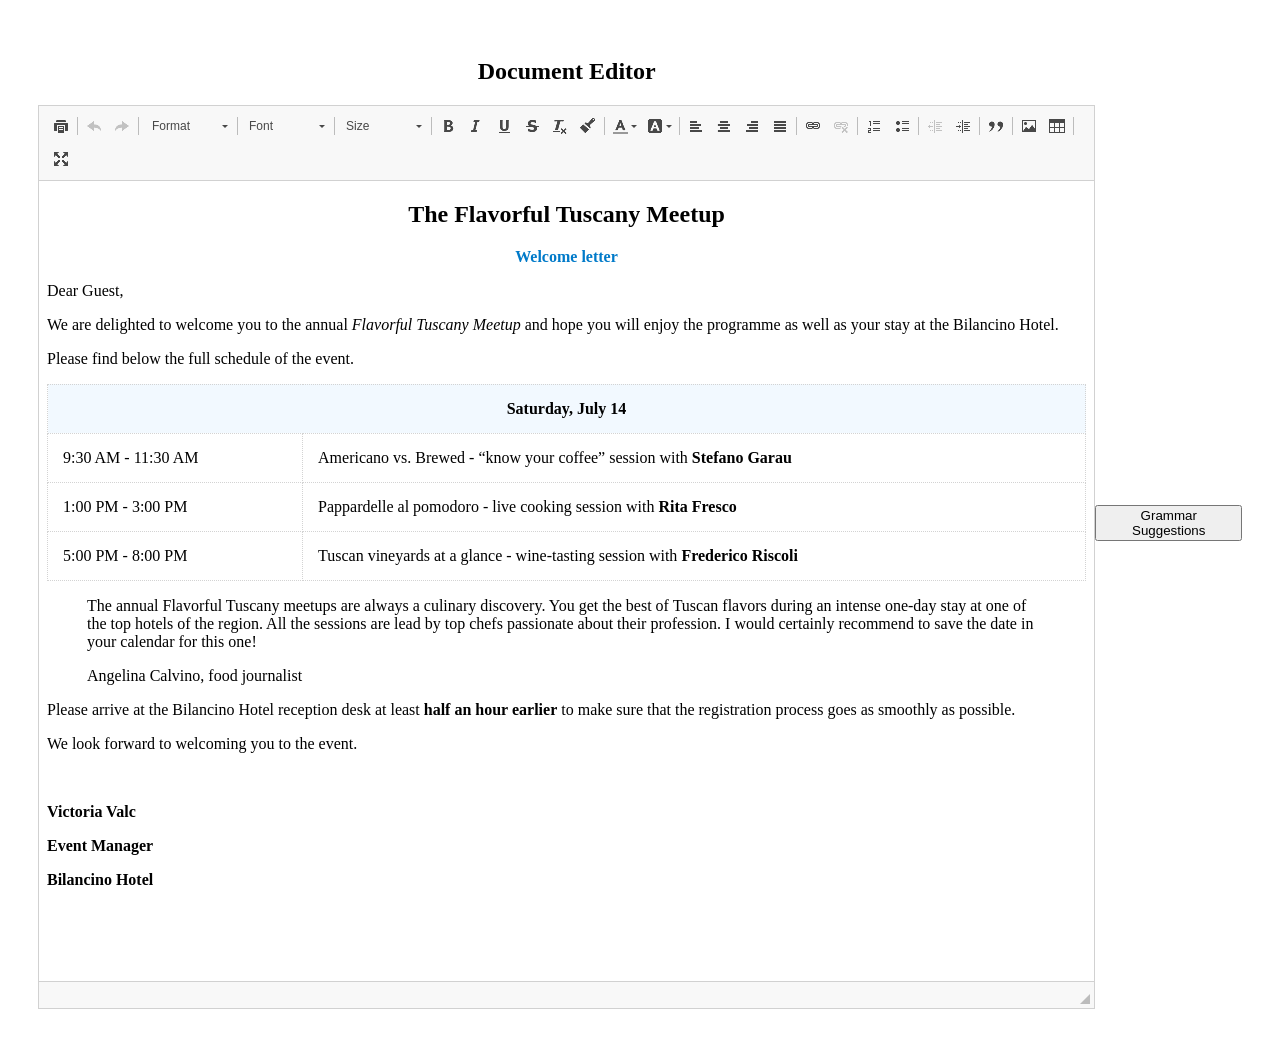
==== frontend/index.html @ 61c5f0b4 "full stack project" ====
<!DOCTYPE html>
<html lang="en">
  <head>
    <meta charset="UTF-8" />
    <script src="./ckeditor.js"></script>
    <title>Document Editor</title>
    <style type="text/css">
      /* Minimal styling to center the editor in this sample */
      body {
        padding: 30px;
        display: flex;
        align-items: center;
        text-align: center;
      }

      .container {
        margin: 0 auto;
      }
    </style>
  </head>
  <body>
    <div class="container">
      <h2><label for="editor1">Document Editor</label></h2>
      <textarea id="editor1">
        &lt;h2 style="text-align: center;"&gt;The Flavorful Tuscany Meetup&lt;/h2&gt;
        &lt;p style="text-align: center;"&gt;&lt;span style="color: #007ac9;"&gt;&lt;strong&gt;Welcome letter&lt;/strong&gt;&lt;/span&gt;&lt;/p&gt;
        &lt;p&gt;Dear Guest,&lt;/p&gt;
        &lt;p&gt;We are delighted to welcome you to the annual &lt;em&gt;Flavorful Tuscany Meetup&lt;/em&gt; and hope you will enjoy the programme as well as your stay at the Bilancino Hotel.&lt;/p&gt;
        &lt;p&gt;Please find below the full schedule of the event.&lt;/p&gt;
        &lt;table class="schedule" cellpadding="15" cellspacing="0" style="border-collapse:collapse;width:100%;"&gt;
          &lt;thead&gt;
            &lt;tr&gt;
              &lt;th colspan="2" scope="col" style="background-color: #F2F9FF; text-align: center; font-size: 21px;"&gt;&lt;span&gt;Saturday, July 14&lt;/span&gt;&lt;/th&gt;
            &lt;/tr&gt;
          &lt;/thead&gt;
          &lt;tbody&gt;
            &lt;tr&gt;
              &lt;td style="white-space:nowrap;"&gt;&lt;span&gt;9:30 AM - 11:30 AM&lt;/span&gt;&lt;/td&gt;
              &lt;td&gt;&lt;span&gt;Americano vs. Brewed - “know your coffee” session with &lt;strong&gt;Stefano Garau&lt;/strong&gt;&lt;/span&gt;&lt;/td&gt;
            &lt;/tr&gt;
            &lt;tr&gt;
              &lt;td style="white-space:nowrap;"&gt;&lt;span&gt;1:00 PM - 3:00 PM&lt;/span&gt;&lt;/td&gt;
              &lt;td&gt;&lt;span&gt;Pappardelle al pomodoro - live cooking session with &lt;strong&gt;Rita Fresco&lt;/strong&gt;&lt;/span&gt;&lt;/td&gt;
            &lt;/tr&gt;
            &lt;tr&gt;
              &lt;td style="white-space:nowrap;"&gt;&lt;span&gt;5:00 PM - 8:00 PM&lt;/span&gt;&lt;/td&gt;
              &lt;td&gt;&lt;span&gt;Tuscan vineyards at a glance - wine-tasting session with &lt;strong&gt;Frederico Riscoli&lt;/strong&gt;&lt;/span&gt;&lt;/td&gt;
            &lt;/tr&gt;
          &lt;/tbody&gt;
        &lt;/table&gt;
        &lt;blockquote&gt;
          &lt;p&gt;The annual Flavorful Tuscany meetups are always a culinary discovery. You get the best of Tuscan flavors during an intense one-day stay at one of the top hotels of the region. All the sessions are lead by top chefs passionate about their profession. I would certainly recommend to save the date in your calendar for this one!&lt;/p&gt;
          &lt;p&gt;Angelina Calvino, food journalist&lt;/p&gt;
        &lt;/blockquote&gt;
        &lt;p&gt;Please arrive at the Bilancino Hotel reception desk at least &lt;strong&gt;half an hour earlier&lt;/strong&gt; to make sure that the registration process goes as smoothly as possible.&lt;/p&gt;
        &lt;p&gt;We look forward to welcoming you to the event.&lt;/p&gt;
        &lt;p&gt;&lt;/p&gt;
        &lt;p&gt;&lt;strong&gt;Victoria Valc&lt;/strong&gt;&lt;/p&gt;
        &lt;p&gt;&lt;strong&gt;Event Manager&lt;/strong&gt;&lt;/p&gt;
        &lt;p&gt;&lt;strong&gt;Bilancino Hotel&lt;/strong&gt;&lt;/p&gt;
      </textarea>
    </div>
    <button id="grammarBtn">Grammar Suggestions</button>

    <script>
          // Initialize CKEditor
          CKEDITOR.replace('editor1', {
            toolbar: [
              { name: 'document', items: ['Print'] },
              { name: 'clipboard', items: ['Undo', 'Redo'] },
              { name: 'styles', items: ['Format', 'Font', 'FontSize'] },
              { name: 'basicstyles', items: ['Bold', 'Italic', 'Underline', 'Strike', 'RemoveFormat', 'CopyFormatting'] },
              { name: 'colors', items: ['TextColor', 'BGColor'] },
              { name: 'align', items: ['JustifyLeft', 'JustifyCenter', 'JustifyRight', 'JustifyBlock'] },
              { name: 'links', items: ['Link', 'Unlink'] },
              { name: 'paragraph', items: ['NumberedList', 'BulletedList', '-', 'Outdent', 'Indent', '-', 'Blockquote'] },
              { name: 'insert', items: ['Image', 'Table'] },
              { name: 'tools', items: ['Maximize'] }
            ],
            customConfig: '',
            disallowedContent: 'img{width,height,float}',
            extraAllowedContent: 'img[width,height,align]',
            height: 800,
            contentsCss: ['mystyles.css'],
            format_tags: 'p;h1;h2;h3;pre',
            removeDialogTabs: 'image:advanced;link:advanced',
            stylesSet: [
              { name: 'Marker', element: 'span', attributes: { class: 'marker' } },
              { name: 'Cited Work', element: 'cite' },
              { name: 'Inline Quotation', element: 'q' },
              {
                name: 'Special Container',
                element: 'div',
                styles: { padding: '5px 10px', background: '#eee', border: '1px solid #ccc' }
              },
              {
                name: 'Compact table',
                element: 'table',
                attributes: { cellpadding: '5', cellspacing: '0', border: '1', bordercolor: '#ccc' },
                styles: { 'border-collapse': 'collapse' }
              },
              { name: 'Borderless Table', element: 'table', styles: { 'border-style': 'hidden', 'background-color': '#E6E6FA' } },
              { name: 'Square Bulleted List', element: 'ul', styles: { 'list-style-type': 'square' } }
            ]
          });

          // Add event listener to the button
          document.getElementById('grammarBtn').addEventListener('click', function () {
            // Get the HTML content of the editor
            var htmlContent = CKEDITOR.instances.editor1.getData();

            // Create a temporary element to strip HTML tags
            var tempDiv = document.createElement("div");
            tempDiv.innerHTML = htmlContent;
            var plainText = tempDiv.textContent || tempDiv.innerText || "";

            // Log the plain text to the console
            console.log(plainText);

      var xhr = new XMLHttpRequest();
            xhr.open('POST', 'http://localhost:3000/spellcheck', true);
            xhr.setRequestHeader('Content-Type', 'application/json;charset=UTF-8');

            xhr.onreadystatechange = function () {
              if (xhr.readyState == 4 && xhr.status == 200) {
                console.log('Spellcheck result:', xhr.responseText);
              }
            };

            // Send the plain text as JSON data
            xhr.send(JSON.stringify({ text: plainText }));
          });
    </script>
  </body>
</html>
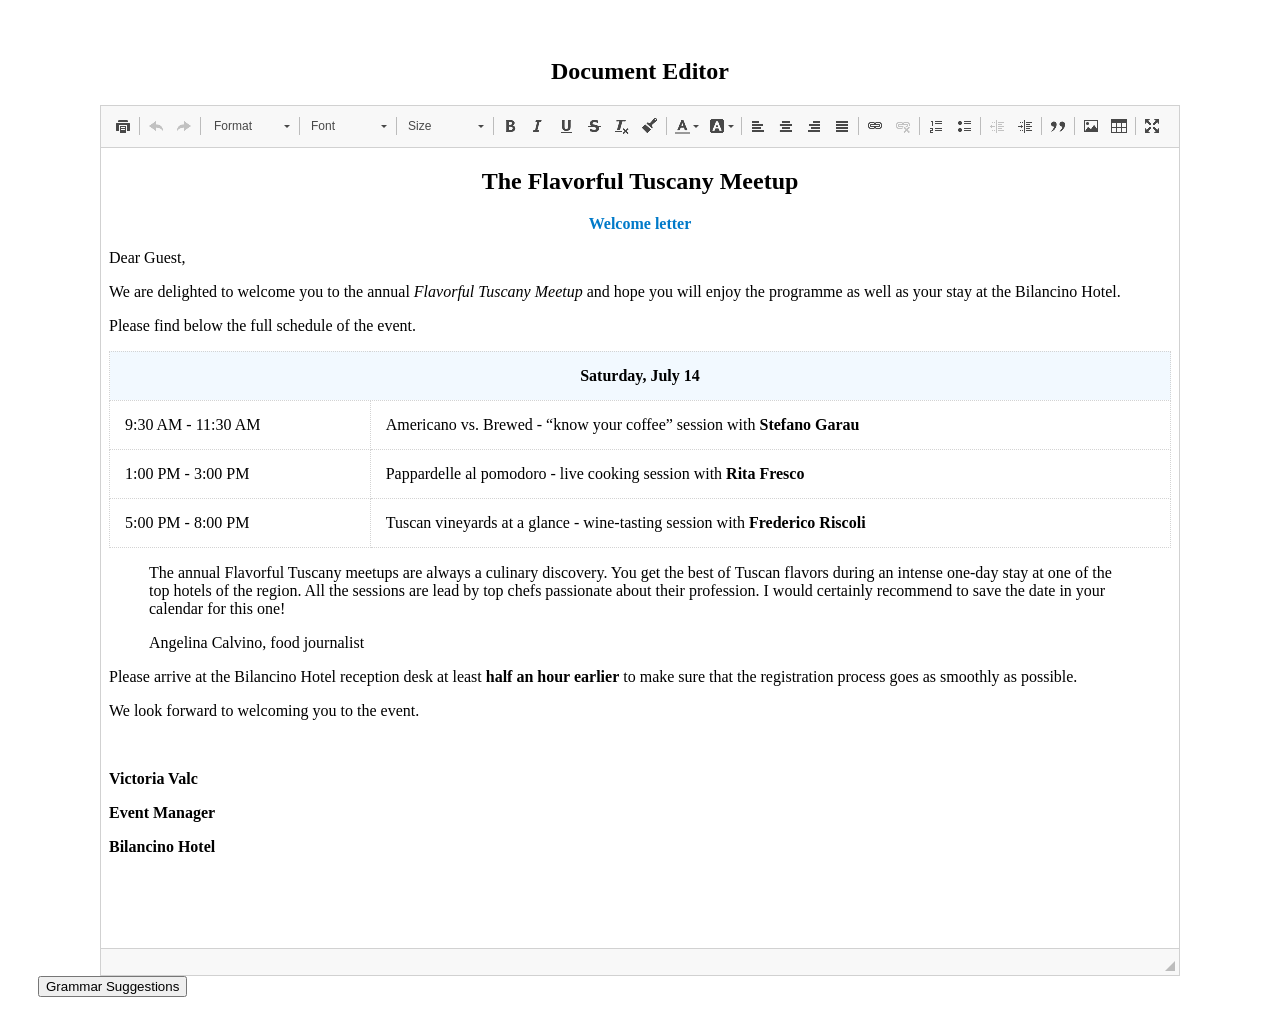
==== commit e2734a45: "css" ====
--- a/frontend/index.html
+++ b/frontend/index.html
@@ -5,17 +5,19 @@
     <script src="./ckeditor.js"></script>
     <title>Document Editor</title>
     <style type="text/css">
-      /* Minimal styling to center the editor in this sample */
-      body {
-        padding: 30px;
-        display: flex;
-        align-items: center;
-        text-align: center;
-      }
+             /* Minimal styling to center the editor in this sample */
+             body {
+               padding: 30px;
+               display: flex;
+               align-items: center;
+               text-align: center;
+         flex-direction: column;
+      align-items: flex-start;
+             }
 
-      .container {
-        margin: 0 auto;
-      }
+             .container {
+               margin: 0 auto;
+             }
     </style>
   </head>
   <body>
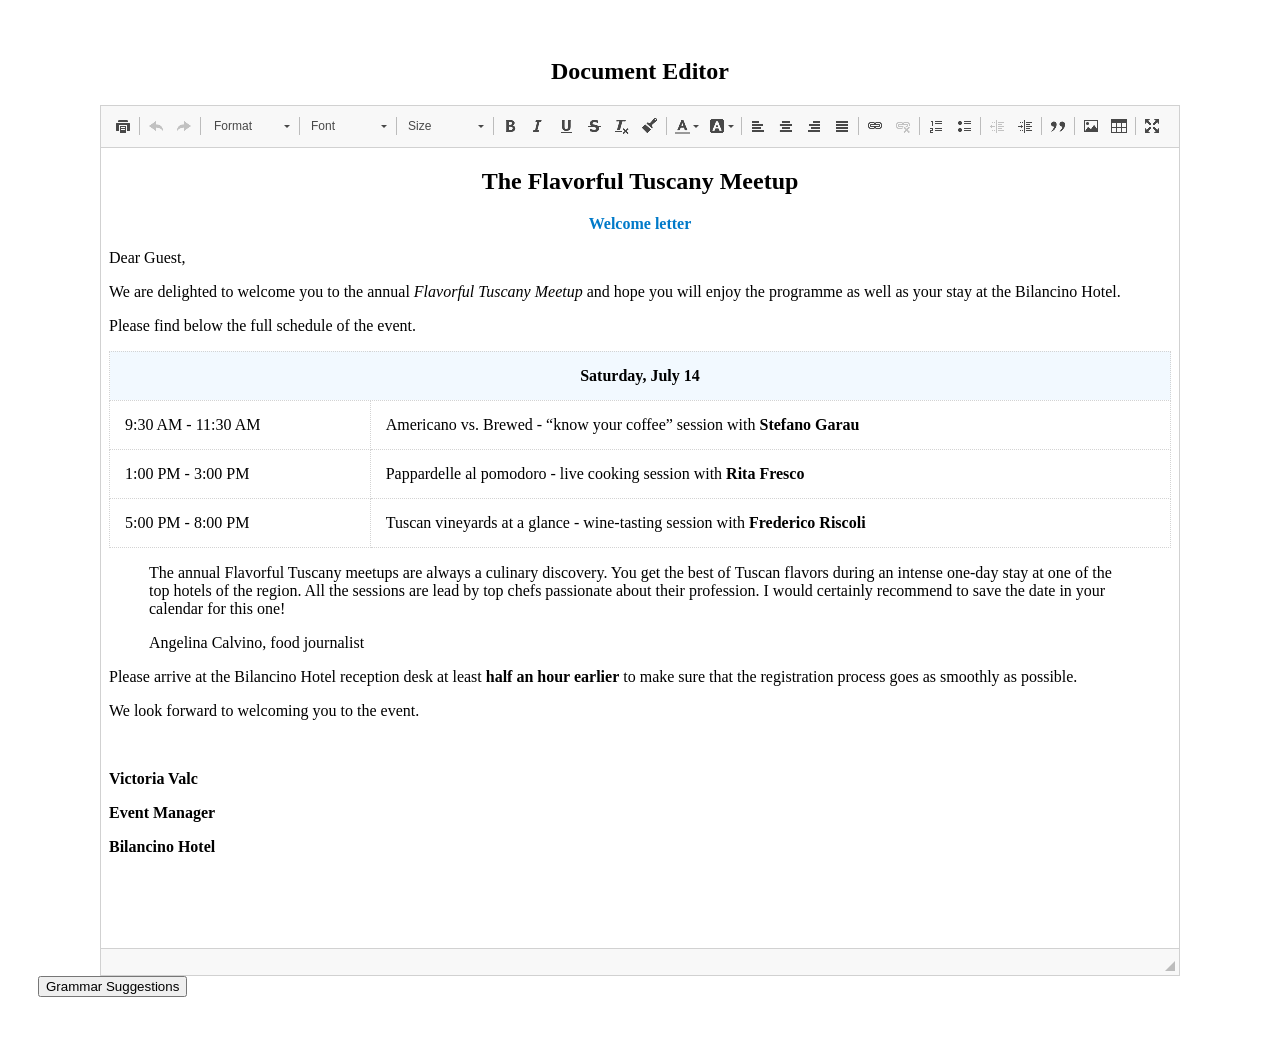
==== commit 7260b3e8: "response" ====
--- a/frontend/index.html
+++ b/frontend/index.html
@@ -5,19 +5,25 @@
     <script src="./ckeditor.js"></script>
     <title>Document Editor</title>
     <style type="text/css">
-             /* Minimal styling to center the editor in this sample */
-             body {
-               padding: 30px;
-               display: flex;
-               align-items: center;
-               text-align: center;
-         flex-direction: column;
-      align-items: flex-start;
-             }
+      /* Minimal styling to center the editor in this sample */
+      body {
+        padding: 30px;
+        display: flex;
+        align-items: center;
+        text-align: center;
+        flex-direction: column;
+        align-items: flex-start;
+      }
 
-             .container {
-               margin: 0 auto;
-             }
+      .container {
+        margin: 0 auto;
+      }
+
+      #response {
+        margin-top: 20px;
+        color: #333;
+        font-family: Arial, sans-serif;
+      }
     </style>
   </head>
   <body>
@@ -64,74 +70,83 @@
     </div>
     <button id="grammarBtn">Grammar Suggestions</button>
 
+    <!-- Response div to show the result -->
+    <div id="response"></div>
+
     <script>
-          // Initialize CKEditor
-          CKEDITOR.replace('editor1', {
-            toolbar: [
-              { name: 'document', items: ['Print'] },
-              { name: 'clipboard', items: ['Undo', 'Redo'] },
-              { name: 'styles', items: ['Format', 'Font', 'FontSize'] },
-              { name: 'basicstyles', items: ['Bold', 'Italic', 'Underline', 'Strike', 'RemoveFormat', 'CopyFormatting'] },
-              { name: 'colors', items: ['TextColor', 'BGColor'] },
-              { name: 'align', items: ['JustifyLeft', 'JustifyCenter', 'JustifyRight', 'JustifyBlock'] },
-              { name: 'links', items: ['Link', 'Unlink'] },
-              { name: 'paragraph', items: ['NumberedList', 'BulletedList', '-', 'Outdent', 'Indent', '-', 'Blockquote'] },
-              { name: 'insert', items: ['Image', 'Table'] },
-              { name: 'tools', items: ['Maximize'] }
-            ],
-            customConfig: '',
-            disallowedContent: 'img{width,height,float}',
-            extraAllowedContent: 'img[width,height,align]',
-            height: 800,
-            contentsCss: ['mystyles.css'],
-            format_tags: 'p;h1;h2;h3;pre',
-            removeDialogTabs: 'image:advanced;link:advanced',
-            stylesSet: [
-              { name: 'Marker', element: 'span', attributes: { class: 'marker' } },
-              { name: 'Cited Work', element: 'cite' },
-              { name: 'Inline Quotation', element: 'q' },
-              {
-                name: 'Special Container',
-                element: 'div',
-                styles: { padding: '5px 10px', background: '#eee', border: '1px solid #ccc' }
-              },
-              {
-                name: 'Compact table',
-                element: 'table',
-                attributes: { cellpadding: '5', cellspacing: '0', border: '1', bordercolor: '#ccc' },
-                styles: { 'border-collapse': 'collapse' }
-              },
-              { name: 'Borderless Table', element: 'table', styles: { 'border-style': 'hidden', 'background-color': '#E6E6FA' } },
-              { name: 'Square Bulleted List', element: 'ul', styles: { 'list-style-type': 'square' } }
-            ]
-          });
+      // Initialize CKEditor
+      CKEDITOR.replace('editor1', {
+        toolbar: [
+          { name: 'document', items: ['Print'] },
+          { name: 'clipboard', items: ['Undo', 'Redo'] },
+          { name: 'styles', items: ['Format', 'Font', 'FontSize'] },
+          { name: 'basicstyles', items: ['Bold', 'Italic', 'Underline', 'Strike', 'RemoveFormat', 'CopyFormatting'] },
+          { name: 'colors', items: ['TextColor', 'BGColor'] },
+          { name: 'align', items: ['JustifyLeft', 'JustifyCenter', 'JustifyRight', 'JustifyBlock'] },
+          { name: 'links', items: ['Link', 'Unlink'] },
+          { name: 'paragraph', items: ['NumberedList', 'BulletedList', '-', 'Outdent', 'Indent', '-', 'Blockquote'] },
+          { name: 'insert', items: ['Image', 'Table'] },
+          { name: 'tools', items: ['Maximize'] }
+        ],
+        customConfig: '',
+        disallowedContent: 'img{width,height,float}',
+        extraAllowedContent: 'img[width,height,align]',
+        height: 800,
+        contentsCss: ['mystyles.css'],
+        format_tags: 'p;h1;h2;h3;pre',
+        removeDialogTabs: 'image:advanced;link:advanced',
+        stylesSet: [
+          { name: 'Marker', element: 'span', attributes: { class: 'marker' } },
+          { name: 'Cited Work', element: 'cite' },
+          { name: 'Inline Quotation', element: 'q' },
+          {
+            name: 'Special Container',
+            element: 'div',
+            styles: { padding: '5px 10px', background: '#eee', border: '1px solid #ccc' }
+          },
+          {
+            name: 'Compact table',
+            element: 'table',
+            attributes: { cellpadding: '5', cellspacing: '0', border: '1', bordercolor: '#ccc' },
+            styles: { 'border-collapse': 'collapse' }
+          },
+          { name: 'Borderless Table', element: 'table', styles: { 'border-style': 'hidden', 'background-color': '#E6E6FA' } },
+          { name: 'Square Bulleted List', element: 'ul', styles: { 'list-style-type': 'square' } }
+        ]
+      });
 
-          // Add event listener to the button
-          document.getElementById('grammarBtn').addEventListener('click', function () {
-            // Get the HTML content of the editor
-            var htmlContent = CKEDITOR.instances.editor1.getData();
+      // Add event listener to the button
+      document.getElementById('grammarBtn').addEventListener('click', function () {
+        // Get the HTML content of the editor
+        var htmlContent = CKEDITOR.instances.editor1.getData();
 
-            // Create a temporary element to strip HTML tags
-            var tempDiv = document.createElement("div");
-            tempDiv.innerHTML = htmlContent;
-            var plainText = tempDiv.textContent || tempDiv.innerText || "";
+        // Create a temporary element to strip HTML tags
+        var tempDiv = document.createElement("div");
+        tempDiv.innerHTML = htmlContent;
+        var plainText = tempDiv.textContent || tempDiv.innerText || "";
 
-            // Log the plain text to the console
-            console.log(plainText);
+        // Log the plain text to the console
+        console.log(plainText);
 
-      var xhr = new XMLHttpRequest();
-            xhr.open('POST', 'http://localhost:3000/spellcheck', true);
-            xhr.setRequestHeader('Content-Type', 'application/json;charset=UTF-8');
-
-            xhr.onreadystatechange = function () {
-              if (xhr.readyState == 4 && xhr.status == 200) {
-                console.log('Spellcheck result:', xhr.responseText);
-              }
-            };
-
-            // Send the plain text as JSON data
-            xhr.send(JSON.stringify({ text: plainText }));
-          });
+        // Call the API using fetch
+        fetch('http://11.0.0.125:8000/spellcheck/spell/checker/spelltext', {
+          method: 'POST',
+          headers: {
+            'Content-Type': 'application/json',
+            'text': 'spelleng meeskake'
+          },
+          body: JSON.stringify({ text: plainText })
+        })
+        .then(response => response.json())
+        .then(data => {
+          // Update the response div with the result
+          document.getElementById('response').innerHTML = 'Spellcheck result: ' + JSON.stringify(data, null, 2);
+        })
+        .catch(error => {
+          // Handle errors and display them in the response div
+          document.getElementById('response').innerHTML = 'Error: ' + error;
+        });
+      });
     </script>
   </body>
 </html>
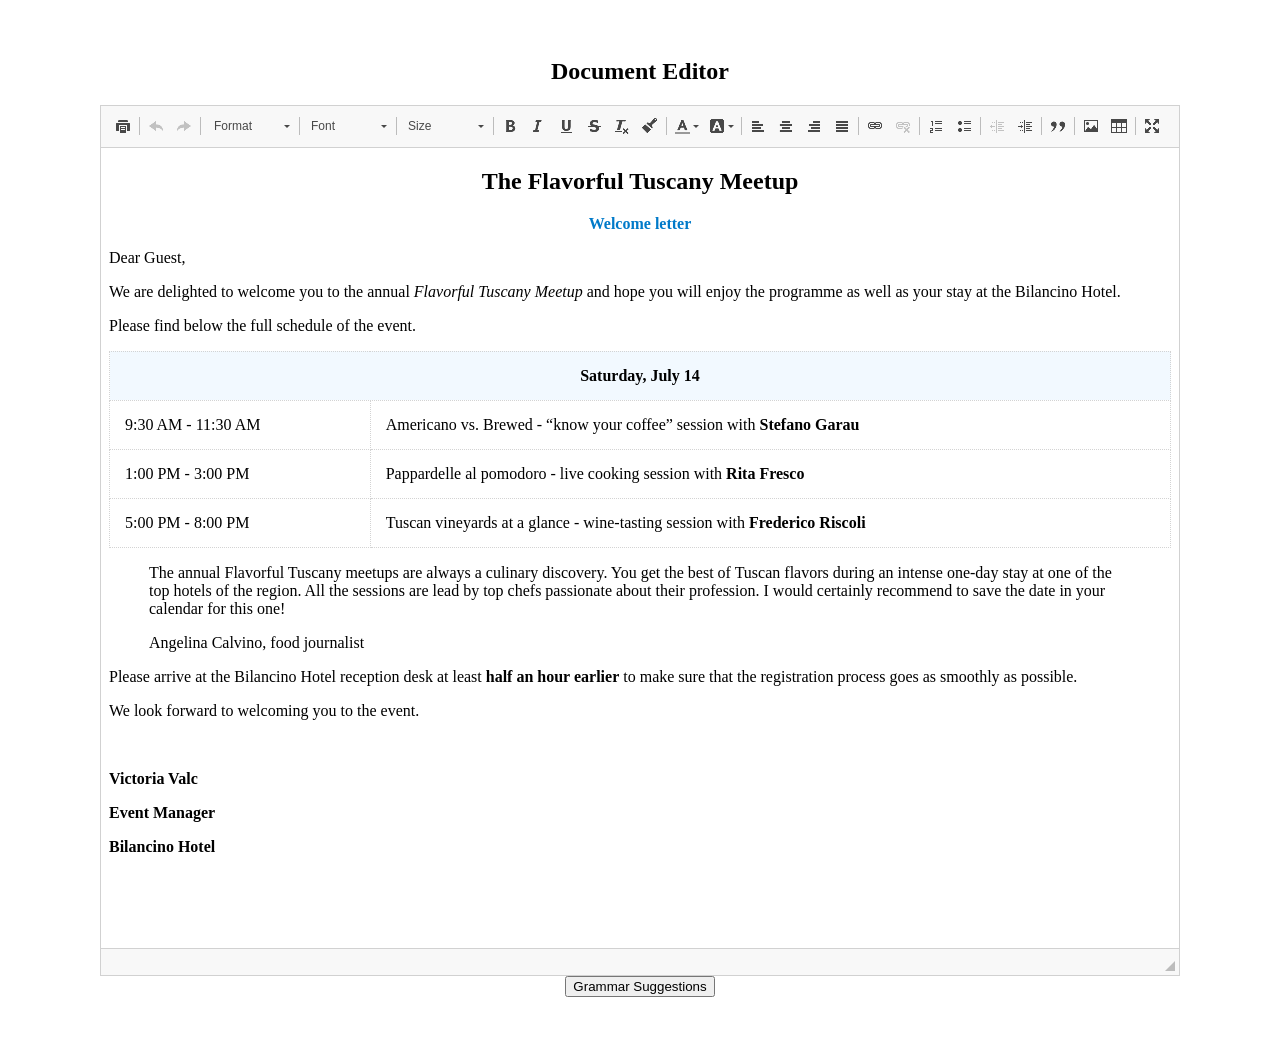
==== commit d3074864: "ui changes" ====
--- a/frontend/index.html
+++ b/frontend/index.html
@@ -12,7 +12,6 @@
         align-items: center;
         text-align: center;
         flex-direction: column;
-        align-items: flex-start;
       }
 
       .container {
@@ -20,9 +19,21 @@
       }
 
       #response {
+        width: 85%;
         margin-top: 20px;
         color: #333;
         font-family: Arial, sans-serif;
+        text-align: justify;
+      }
+
+      .error-word {
+        font-weight: bold;
+        margin-bottom: 10px;
+      }
+
+      ul {
+        list-style-type: disc;
+        padding-left: 20px;
       }
     </style>
   </head>
@@ -74,48 +85,49 @@
     <div id="response"></div>
 
     <script>
-      // Initialize CKEditor
-      CKEDITOR.replace('editor1', {
-        toolbar: [
-          { name: 'document', items: ['Print'] },
-          { name: 'clipboard', items: ['Undo', 'Redo'] },
-          { name: 'styles', items: ['Format', 'Font', 'FontSize'] },
-          { name: 'basicstyles', items: ['Bold', 'Italic', 'Underline', 'Strike', 'RemoveFormat', 'CopyFormatting'] },
-          { name: 'colors', items: ['TextColor', 'BGColor'] },
-          { name: 'align', items: ['JustifyLeft', 'JustifyCenter', 'JustifyRight', 'JustifyBlock'] },
-          { name: 'links', items: ['Link', 'Unlink'] },
-          { name: 'paragraph', items: ['NumberedList', 'BulletedList', '-', 'Outdent', 'Indent', '-', 'Blockquote'] },
-          { name: 'insert', items: ['Image', 'Table'] },
-          { name: 'tools', items: ['Maximize'] }
-        ],
-        customConfig: '',
-        disallowedContent: 'img{width,height,float}',
-        extraAllowedContent: 'img[width,height,align]',
-        height: 800,
-        contentsCss: ['mystyles.css'],
-        format_tags: 'p;h1;h2;h3;pre',
-        removeDialogTabs: 'image:advanced;link:advanced',
-        stylesSet: [
-          { name: 'Marker', element: 'span', attributes: { class: 'marker' } },
-          { name: 'Cited Work', element: 'cite' },
-          { name: 'Inline Quotation', element: 'q' },
-          {
-            name: 'Special Container',
-            element: 'div',
-            styles: { padding: '5px 10px', background: '#eee', border: '1px solid #ccc' }
-          },
-          {
-            name: 'Compact table',
-            element: 'table',
-            attributes: { cellpadding: '5', cellspacing: '0', border: '1', bordercolor: '#ccc' },
-            styles: { 'border-collapse': 'collapse' }
-          },
-          { name: 'Borderless Table', element: 'table', styles: { 'border-style': 'hidden', 'background-color': '#E6E6FA' } },
-          { name: 'Square Bulleted List', element: 'ul', styles: { 'list-style-type': 'square' } }
-        ]
-      });
+                        // Initialize CKEditor
+                        CKEDITOR.replace('editor1', {
+                          toolbar: [
+                            { name: 'document', items: ['Print'] },
+                            { name: 'clipboard', items: ['Undo', 'Redo'] },
+                            { name: 'styles', items: ['Format', 'Font', 'FontSize'] },
+                            { name: 'basicstyles', items: ['Bold', 'Italic', 'Underline', 'Strike', 'RemoveFormat', 'CopyFormatting'] },
+                            { name: 'colors', items: ['TextColor', 'BGColor'] },
+                            { name: 'align', items: ['JustifyLeft', 'JustifyCenter', 'JustifyRight', 'JustifyBlock'] },
+                            { name: 'links', items: ['Link', 'Unlink'] },
+                            { name: 'paragraph', items: ['NumberedList', 'BulletedList', '-', 'Outdent', 'Indent', '-', 'Blockquote'] },
+                            { name: 'insert', items: ['Image', 'Table'] },
+                            { name: 'tools', items: ['Maximize'] }
+                          ],
+                          customConfig: '',
+                          disallowedContent: 'img{width,height,float}',
+                          extraAllowedContent: 'img[width,height,align]',
+                          height: 800,
+                          contentsCss: ['mystyles.css'],
+                          format_tags: 'p;h1;h2;h3;pre',
+                          removeDialogTabs: 'image:advanced;link:advanced',
+                          stylesSet: [
+                            { name: 'Marker', element: 'span', attributes: { class: 'marker' } },
+                            { name: 'Cited Work', element: 'cite' },
+                            { name: 'Inline Quotation', element: 'q' },
+                            {
+                              name: 'Special Container',
+                              element: 'div',
+                              styles: { padding: '5px 10px', background: '#eee', border: '1px solid #ccc' }
+                            },
+                            {
+                              name: 'Compact table',
+                              element: 'table',
+                              attributes: { cellpadding: '5', cellspacing: '0', border: '1', bordercolor: '#ccc' },
+                              styles: { 'border-collapse': 'collapse' }
+                            },
+                            { name: 'Borderless Table', element: 'table', styles: { 'border-style': 'hidden', 'background-color': '#E6E6FA' } },
+                            { name: 'Square Bulleted List', element: 'ul', styles: { 'list-style-type': 'square' } }
+                          ]
+                        });
 
-      // Add event listener to the button
+
+            // Add event listener to the button
       document.getElementById('grammarBtn').addEventListener('click', function () {
         // Get the HTML content of the editor
         var htmlContent = CKEDITOR.instances.editor1.getData();
@@ -125,26 +137,40 @@
         tempDiv.innerHTML = htmlContent;
         var plainText = tempDiv.textContent || tempDiv.innerText || "";
 
-        // Log the plain text to the console
-        console.log(plainText);
-
         // Call the API using fetch
         fetch('http://11.0.0.125:8000/spellcheck/spell/checker/spelltext', {
           method: 'POST',
           headers: {
-            'Content-Type': 'application/json',
-            'text': 'spelleng meeskake'
+            'Content-Type': 'application/json'
           },
           body: JSON.stringify({ text: plainText })
         })
         .then(response => response.json())
         .then(data => {
-          // Update the response div with the result
-          document.getElementById('response').innerHTML = 'Spellcheck result: ' + JSON.stringify(data, null, 2);
+          // Clear previous response
+          const responseDiv = document.getElementById('response');
+          responseDiv.innerHTML = '';
+
+          // Create an unordered list to display the results
+          const ul = document.createElement('ul');
+
+          // Iterate through the response data
+          data.forEach(item => {
+            // Create a list item for each error word and its suggestions
+            const li = document.createElement('li');
+
+            // Add bold formatting to the error word and display suggestions as a string
+            li.innerHTML = `<strong>${item.errorWord}</strong>: - ${item.suggestions.join(', ')}`;
+
+            // Append the list item to the unordered list
+            ul.appendChild(li);
+          });
+
+          // Append the unordered list to the responseDiv
+          responseDiv.appendChild(ul);
         })
         .catch(error => {
-          // Handle errors and display them in the response div
-          document.getElementById('response').innerHTML = 'Error: ' + error;
+          console.error('Error:', error);
         });
       });
     </script>
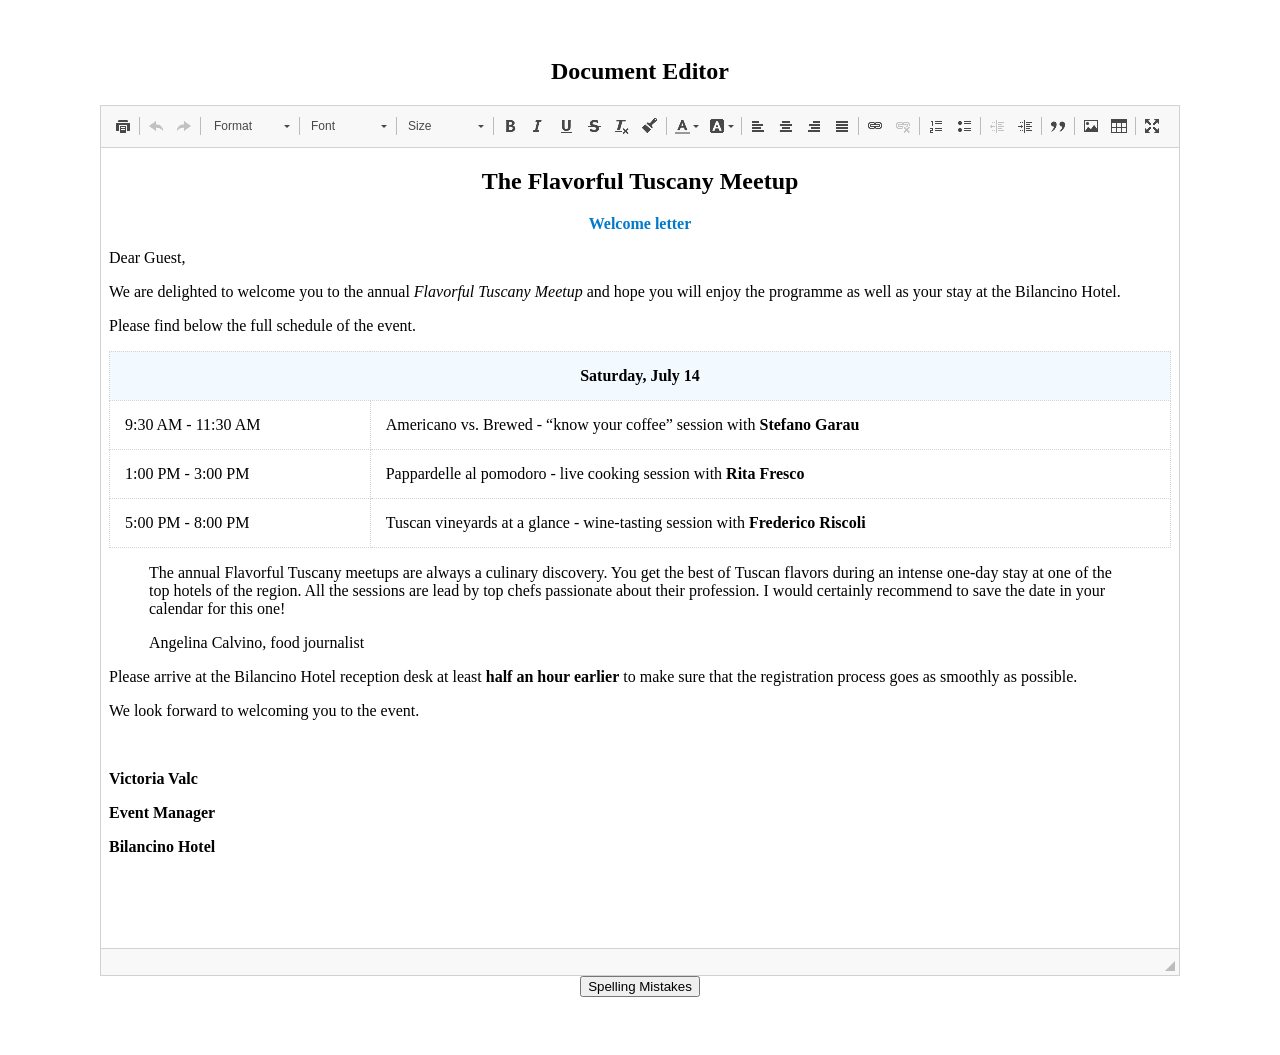
==== commit 4ba71948: "highlight errors" ====
--- a/frontend/index.html
+++ b/frontend/index.html
@@ -79,100 +79,151 @@
         &lt;p&gt;&lt;strong&gt;Bilancino Hotel&lt;/strong&gt;&lt;/p&gt;
       </textarea>
     </div>
-    <button id="grammarBtn">Grammar Suggestions</button>
+    <button id="grammarBtn">Spelling Mistakes</button>
 
     <!-- Response div to show the result -->
     <div id="response"></div>
 
     <script>
-                        // Initialize CKEditor
-                        CKEDITOR.replace('editor1', {
-                          toolbar: [
-                            { name: 'document', items: ['Print'] },
-                            { name: 'clipboard', items: ['Undo', 'Redo'] },
-                            { name: 'styles', items: ['Format', 'Font', 'FontSize'] },
-                            { name: 'basicstyles', items: ['Bold', 'Italic', 'Underline', 'Strike', 'RemoveFormat', 'CopyFormatting'] },
-                            { name: 'colors', items: ['TextColor', 'BGColor'] },
-                            { name: 'align', items: ['JustifyLeft', 'JustifyCenter', 'JustifyRight', 'JustifyBlock'] },
-                            { name: 'links', items: ['Link', 'Unlink'] },
-                            { name: 'paragraph', items: ['NumberedList', 'BulletedList', '-', 'Outdent', 'Indent', '-', 'Blockquote'] },
-                            { name: 'insert', items: ['Image', 'Table'] },
-                            { name: 'tools', items: ['Maximize'] }
-                          ],
-                          customConfig: '',
-                          disallowedContent: 'img{width,height,float}',
-                          extraAllowedContent: 'img[width,height,align]',
-                          height: 800,
-                          contentsCss: ['mystyles.css'],
-                          format_tags: 'p;h1;h2;h3;pre',
-                          removeDialogTabs: 'image:advanced;link:advanced',
-                          stylesSet: [
-                            { name: 'Marker', element: 'span', attributes: { class: 'marker' } },
-                            { name: 'Cited Work', element: 'cite' },
-                            { name: 'Inline Quotation', element: 'q' },
-                            {
-                              name: 'Special Container',
-                              element: 'div',
-                              styles: { padding: '5px 10px', background: '#eee', border: '1px solid #ccc' }
-                            },
-                            {
-                              name: 'Compact table',
-                              element: 'table',
-                              attributes: { cellpadding: '5', cellspacing: '0', border: '1', bordercolor: '#ccc' },
-                              styles: { 'border-collapse': 'collapse' }
-                            },
-                            { name: 'Borderless Table', element: 'table', styles: { 'border-style': 'hidden', 'background-color': '#E6E6FA' } },
-                            { name: 'Square Bulleted List', element: 'ul', styles: { 'list-style-type': 'square' } }
-                          ]
-                        });
-
-
-            // Add event listener to the button
-      document.getElementById('grammarBtn').addEventListener('click', function () {
-        // Get the HTML content of the editor
-        var htmlContent = CKEDITOR.instances.editor1.getData();
-
-        // Create a temporary element to strip HTML tags
-        var tempDiv = document.createElement("div");
+                                              // Initialize CKEditor
+                                              CKEDITOR.replace('editor1', {
+                                                                                                toolbar: [
+                                                                                                  { name: 'document', items: ['Print'] },
+                                                                                                  { name: 'clipboard', items: ['Undo', 'Redo'] },
+                                                                                                  { name: 'styles', items: ['Format', 'Font', 'FontSize'] },
+                                                                                                  { name: 'basicstyles', items: ['Bold', 'Italic', 'Underline', 'Strike', 'RemoveFormat', 'CopyFormatting'] },
+                                                                                                  { name: 'colors', items: ['TextColor', 'BGColor'] },
+                                                                                                  { name: 'align', items: ['JustifyLeft', 'JustifyCenter', 'JustifyRight', 'JustifyBlock'] },
+                                                                                                  { name: 'links', items: ['Link', 'Unlink'] },
+                                                                                                  { name: 'paragraph', items: ['NumberedList', 'BulletedList', '-', 'Outdent', 'Indent', '-', 'Blockquote'] },
+                                                                                                  { name: 'insert', items: ['Image', 'Table'] },
+                                                                                                  { name: 'tools', items: ['Maximize'] }
+                                                                                                ],
+                                                                                                customConfig: '',
+                                                                                                disallowedContent: 'img{width,height,float}',
+                                                                                                extraAllowedContent: 'img[width,height,align]',
+                                                                                                height: 800,
+                                                                                                contentsCss: ['mystyles.css'],
+                                                                                                format_tags: 'p;h1;h2;h3;pre',
+                                                                                                removeDialogTabs: 'image:advanced;link:advanced',
+                                                                                                stylesSet: [
+                                                                                                  { name: 'Marker', element: 'span', attributes: { class: 'marker' } },
+                                                                                                  { name: 'Cited Work', element: 'cite' },
+                                                                                                  { name: 'Inline Quotation', element: 'q' },
+                                                                                                  {
+                                                                                                    name: 'Special Container',
+                                                                                                    element: 'div',
+                                                                                                    styles: { padding: '5px 10px', background: '#eee', border: '1px solid #ccc' }
+                                                                                                  },
+                                                                                                  {
+                                                                                                    name: 'Compact table',
+                                                                                                    element: 'table',
+                                                                                                    attributes: { cellpadding: '5', cellspacing: '0', border: '1', bordercolor: '#ccc' },
+                                                                                                    styles: { 'border-collapse': 'collapse' }
+                                                                                                  },
+                                                                                                  { name: 'Borderless Table', element: 'table', styles: { 'border-style': 'hidden', 'background-color': '#E6E6FA' } },
+                                                                                                  { name: 'Square Bulleted List', element: 'ul', styles: { 'list-style-type': 'square' } }
+                                                                                                ]
+                                                                                              });
+                                                                                              document.getElementById('grammarBtn').addEventListener('click', function () {
+        // Scroll to the top of the page
+        window.scrollTo({
+          top: 0,
+          behavior: 'smooth' // Optional: Adds a smooth scrolling effect
+        });
+
+        // Get CKEditor instance
+        var editor = CKEDITOR.instances.editor1;
+
+        // Get the current HTML content from CKEditor
+        var htmlContent = editor.getData();
+
+        // Create a temporary element to strip HTML tags and get plain text
+        var tempDiv = document.createElement('div');
         tempDiv.innerHTML = htmlContent;
         var plainText = tempDiv.textContent || tempDiv.innerText || "";
 
-        // Call the API using fetch
+        // Call the spellcheck API
         fetch('http://11.0.0.125:8000/spellcheck/spell/checker/spelltext', {
           method: 'POST',
           headers: {
             'Content-Type': 'application/json'
           },
-          body: JSON.stringify({ text: plainText })
+          body: JSON.stringify({ text: plainText })  // Send plain text to API
         })
-        .then(response => response.json())
-        .then(data => {
-          // Clear previous response
-          const responseDiv = document.getElementById('response');
-          responseDiv.innerHTML = '';
-
-          // Create an unordered list to display the results
-          const ul = document.createElement('ul');
-
-          // Iterate through the response data
-          data.forEach(item => {
-            // Create a list item for each error word and its suggestions
-            const li = document.createElement('li');
-
-            // Add bold formatting to the error word and display suggestions as a string
-            li.innerHTML = `<strong>${item.errorWord}</strong>: - ${item.suggestions.join(', ')}`;
-
-            // Append the list item to the unordered list
-            ul.appendChild(li);
+        .then(response => response.json())  // Parse the JSON response
+        .then(apiResponse => {
+          console.log('API Response:', apiResponse);
+
+          // Create a DOM parser from the CKEditor HTML content
+          var parser = new DOMParser();
+          var doc = parser.parseFromString(htmlContent, 'text/html');
+
+          // Traverse the API response and highlight error words in the document
+          apiResponse.forEach(function(item) {
+            const { offset, length, errorWord } = item;
+
+            // Use the offset and length to find the exact error word in the plain text
+            let errorPart = plainText.substring(offset, offset + length);
+
+            // Use regular expression to highlight only whole words
+            highlightWholeWords(doc.body, errorPart);
           });
 
-          // Append the unordered list to the responseDiv
-          responseDiv.appendChild(ul);
+          // Set the updated HTML back into the editor
+          editor.setData(doc.body.innerHTML);
+
+          // Remove highlights after 3 seconds
+          setTimeout(() => removeHighlights(editor), 3000);
         })
         .catch(error => {
           console.error('Error:', error);
         });
       });
+
+      // Function to recursively traverse and highlight whole words in text nodes
+      function highlightWholeWords(element, searchWord) {
+        const treeWalker = document.createTreeWalker(
+          element,
+          NodeFilter.SHOW_TEXT,  // Only process text nodes
+          null,
+          false
+        );
+
+        let currentNode;
+        const wordBoundaryRegex = new RegExp(`\\b${escapeRegExp(searchWord)}\\b`, 'g');
+
+        while ((currentNode = treeWalker.nextNode())) {
+          let text = currentNode.nodeValue;
+
+          if (wordBoundaryRegex.test(text)) {
+            const newNode = document.createElement('span');
+            newNode.innerHTML = text.replace(wordBoundaryRegex, function(match) {
+              return `<span class="highlighted" style="background-color: yellow;">${match}</span>`;
+            });
+
+            // Replace current text node with the new node containing highlights
+            currentNode.parentNode.replaceChild(newNode, currentNode);
+          }
+        }
+      }
+
+      // Function to remove all highlights
+      function removeHighlights(editor) {
+        // Get the current HTML content
+        const editorContent = editor.getData();
+
+        // Replace highlighted spans with their inner text
+        const cleanedContent = editorContent.replace(/<span class="highlighted" style="background-color: yellow;">(.*?)<\/span>/g, '$1');
+
+        // Set the cleaned content back into the editor
+        editor.setData(cleanedContent);
+      }
+
+      // Helper function to escape special characters for use in a regular expression
+      function escapeRegExp(string) {
+        return string.replace(/[.*+?^${}()|[\]\\]/g, '\\$&');
+      }
     </script>
   </body>
 </html>
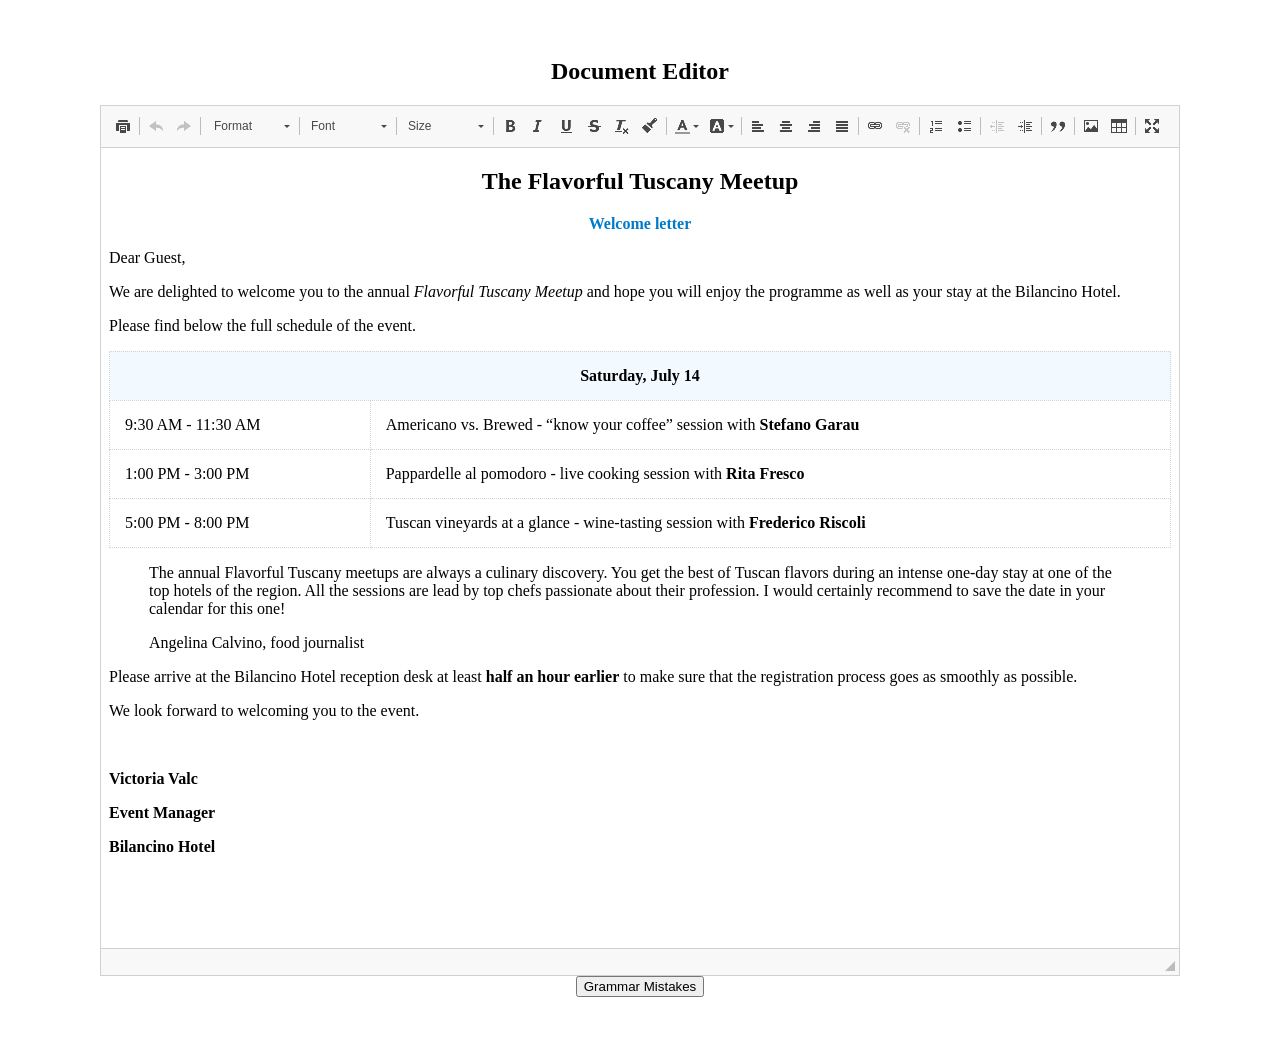
==== commit 08a297ff: "clean code" ====
--- a/frontend/index.html
+++ b/frontend/index.html
@@ -5,7 +5,6 @@
     <script src="./ckeditor.js"></script>
     <title>Document Editor</title>
     <style type="text/css">
-      /* Minimal styling to center the editor in this sample */
       body {
         padding: 30px;
         display: flex;
@@ -13,11 +12,9 @@
         text-align: center;
         flex-direction: column;
       }
-
       .container {
         margin: 0 auto;
       }
-
       #response {
         width: 85%;
         margin-top: 20px;
@@ -25,12 +22,10 @@
         font-family: Arial, sans-serif;
         text-align: justify;
       }
-
       .error-word {
         font-weight: bold;
         margin-bottom: 10px;
       }
-
       ul {
         list-style-type: disc;
         padding-left: 20px;
@@ -41,186 +36,136 @@
     <div class="container">
       <h2><label for="editor1">Document Editor</label></h2>
       <textarea id="editor1">
-        &lt;h2 style="text-align: center;"&gt;The Flavorful Tuscany Meetup&lt;/h2&gt;
-        &lt;p style="text-align: center;"&gt;&lt;span style="color: #007ac9;"&gt;&lt;strong&gt;Welcome letter&lt;/strong&gt;&lt;/span&gt;&lt;/p&gt;
-        &lt;p&gt;Dear Guest,&lt;/p&gt;
-        &lt;p&gt;We are delighted to welcome you to the annual &lt;em&gt;Flavorful Tuscany Meetup&lt;/em&gt; and hope you will enjoy the programme as well as your stay at the Bilancino Hotel.&lt;/p&gt;
-        &lt;p&gt;Please find below the full schedule of the event.&lt;/p&gt;
-        &lt;table class="schedule" cellpadding="15" cellspacing="0" style="border-collapse:collapse;width:100%;"&gt;
-          &lt;thead&gt;
-            &lt;tr&gt;
-              &lt;th colspan="2" scope="col" style="background-color: #F2F9FF; text-align: center; font-size: 21px;"&gt;&lt;span&gt;Saturday, July 14&lt;/span&gt;&lt;/th&gt;
-            &lt;/tr&gt;
-          &lt;/thead&gt;
-          &lt;tbody&gt;
-            &lt;tr&gt;
-              &lt;td style="white-space:nowrap;"&gt;&lt;span&gt;9:30 AM - 11:30 AM&lt;/span&gt;&lt;/td&gt;
-              &lt;td&gt;&lt;span&gt;Americano vs. Brewed - “know your coffee” session with &lt;strong&gt;Stefano Garau&lt;/strong&gt;&lt;/span&gt;&lt;/td&gt;
-            &lt;/tr&gt;
-            &lt;tr&gt;
-              &lt;td style="white-space:nowrap;"&gt;&lt;span&gt;1:00 PM - 3:00 PM&lt;/span&gt;&lt;/td&gt;
-              &lt;td&gt;&lt;span&gt;Pappardelle al pomodoro - live cooking session with &lt;strong&gt;Rita Fresco&lt;/strong&gt;&lt;/span&gt;&lt;/td&gt;
-            &lt;/tr&gt;
-            &lt;tr&gt;
-              &lt;td style="white-space:nowrap;"&gt;&lt;span&gt;5:00 PM - 8:00 PM&lt;/span&gt;&lt;/td&gt;
-              &lt;td&gt;&lt;span&gt;Tuscan vineyards at a glance - wine-tasting session with &lt;strong&gt;Frederico Riscoli&lt;/strong&gt;&lt;/span&gt;&lt;/td&gt;
-            &lt;/tr&gt;
-          &lt;/tbody&gt;
-        &lt;/table&gt;
-        &lt;blockquote&gt;
-          &lt;p&gt;The annual Flavorful Tuscany meetups are always a culinary discovery. You get the best of Tuscan flavors during an intense one-day stay at one of the top hotels of the region. All the sessions are lead by top chefs passionate about their profession. I would certainly recommend to save the date in your calendar for this one!&lt;/p&gt;
-          &lt;p&gt;Angelina Calvino, food journalist&lt;/p&gt;
-        &lt;/blockquote&gt;
-        &lt;p&gt;Please arrive at the Bilancino Hotel reception desk at least &lt;strong&gt;half an hour earlier&lt;/strong&gt; to make sure that the registration process goes as smoothly as possible.&lt;/p&gt;
-        &lt;p&gt;We look forward to welcoming you to the event.&lt;/p&gt;
-        &lt;p&gt;&lt;/p&gt;
-        &lt;p&gt;&lt;strong&gt;Victoria Valc&lt;/strong&gt;&lt;/p&gt;
-        &lt;p&gt;&lt;strong&gt;Event Manager&lt;/strong&gt;&lt;/p&gt;
-        &lt;p&gt;&lt;strong&gt;Bilancino Hotel&lt;/strong&gt;&lt;/p&gt;
-      </textarea>
+      &lt;h2 style="text-align: center;"&gt;The Flavorful Tuscany Meetup&lt;/h2&gt;
+      &lt;p style="text-align: center;"&gt;&lt;span style="color: #007ac9;"&gt;&lt;strong&gt;Welcome letter&lt;/strong&gt;&lt;/span&gt;&lt;/p&gt;
+      &lt;p&gt;Dear Guest,&lt;/p&gt;
+      &lt;p&gt;We are delighted to welcome you to the annual &lt;em&gt;Flavorful Tuscany Meetup&lt;/em&gt; and hope you will enjoy the programme as well as your stay at the Bilancino Hotel.&lt;/p&gt;
+      &lt;p&gt;Please find below the full schedule of the event.&lt;/p&gt;
+      &lt;table class="schedule" cellpadding="15" cellspacing="0" style="border-collapse:collapse;width:100%;"&gt;
+        &lt;thead&gt;
+          &lt;tr&gt;
+            &lt;th colspan="2" scope="col" style="background-color: #F2F9FF; text-align: center; font-size: 21px;"&gt;&lt;span&gt;Saturday, July 14&lt;/span&gt;&lt;/th&gt;
+          &lt;/tr&gt;
+        &lt;/thead&gt;
+        &lt;tbody&gt;
+          &lt;tr&gt;
+            &lt;td style="white-space:nowrap;"&gt;&lt;span&gt;9:30 AM - 11:30 AM&lt;/span&gt;&lt;/td&gt;
+            &lt;td&gt;&lt;span&gt;Americano vs. Brewed - “know your coffee” session with &lt;strong&gt;Stefano Garau&lt;/strong&gt;&lt;/span&gt;&lt;/td&gt;
+          &lt;/tr&gt;
+          &lt;tr&gt;
+            &lt;td style="white-space:nowrap;"&gt;&lt;span&gt;1:00 PM - 3:00 PM&lt;/span&gt;&lt;/td&gt;
+            &lt;td&gt;&lt;span&gt;Pappardelle al pomodoro - live cooking session with &lt;strong&gt;Rita Fresco&lt;/strong&gt;&lt;/span&gt;&lt;/td&gt;
+          &lt;/tr&gt;
+          &lt;tr&gt;
+            &lt;td style="white-space:nowrap;"&gt;&lt;span&gt;5:00 PM - 8:00 PM&lt;/span&gt;&lt;/td&gt;
+            &lt;td&gt;&lt;span&gt;Tuscan vineyards at a glance - wine-tasting session with &lt;strong&gt;Frederico Riscoli&lt;/strong&gt;&lt;/span&gt;&lt;/td&gt;
+          &lt;/tr&gt;
+        &lt;/tbody&gt;
+      &lt;/table&gt;
+      &lt;blockquote&gt;
+        &lt;p&gt;The annual Flavorful Tuscany meetups are always a culinary discovery. You get the best of Tuscan flavors during an intense one-day stay at one of the top hotels of the region. All the sessions are lead by top chefs passionate about their profession. I would certainly recommend to save the date in your calendar for this one!&lt;/p&gt;
+        &lt;p&gt;Angelina Calvino, food journalist&lt;/p&gt;
+      &lt;/blockquote&gt;
+      &lt;p&gt;Please arrive at the Bilancino Hotel reception desk at least &lt;strong&gt;half an hour earlier&lt;/strong&gt; to make sure that the registration process goes as smoothly as possible.&lt;/p&gt;
+      &lt;p&gt;We look forward to welcoming you to the event.&lt;/p&gt;
+      &lt;p&gt;&lt;/p&gt;
+      &lt;p&gt;&lt;strong&gt;Victoria Valc&lt;/strong&gt;&lt;/p&gt;
+      &lt;p&gt;&lt;strong&gt;Event Manager&lt;/strong&gt;&lt;/p&gt;
+      &lt;p&gt;&lt;strong&gt;Bilancino Hotel&lt;/strong&gt;&lt;/p&gt;
+    </textarea
+      >
     </div>
-    <button id="grammarBtn">Spelling Mistakes</button>
-
-    <!-- Response div to show the result -->
+    <button id="grammarBtn">Grammar Mistakes</button>
     <div id="response"></div>
-
     <script>
-                                              // Initialize CKEditor
-                                              CKEDITOR.replace('editor1', {
-                                                                                                toolbar: [
-                                                                                                  { name: 'document', items: ['Print'] },
-                                                                                                  { name: 'clipboard', items: ['Undo', 'Redo'] },
-                                                                                                  { name: 'styles', items: ['Format', 'Font', 'FontSize'] },
-                                                                                                  { name: 'basicstyles', items: ['Bold', 'Italic', 'Underline', 'Strike', 'RemoveFormat', 'CopyFormatting'] },
-                                                                                                  { name: 'colors', items: ['TextColor', 'BGColor'] },
-                                                                                                  { name: 'align', items: ['JustifyLeft', 'JustifyCenter', 'JustifyRight', 'JustifyBlock'] },
-                                                                                                  { name: 'links', items: ['Link', 'Unlink'] },
-                                                                                                  { name: 'paragraph', items: ['NumberedList', 'BulletedList', '-', 'Outdent', 'Indent', '-', 'Blockquote'] },
-                                                                                                  { name: 'insert', items: ['Image', 'Table'] },
-                                                                                                  { name: 'tools', items: ['Maximize'] }
-                                                                                                ],
-                                                                                                customConfig: '',
-                                                                                                disallowedContent: 'img{width,height,float}',
-                                                                                                extraAllowedContent: 'img[width,height,align]',
-                                                                                                height: 800,
-                                                                                                contentsCss: ['mystyles.css'],
-                                                                                                format_tags: 'p;h1;h2;h3;pre',
-                                                                                                removeDialogTabs: 'image:advanced;link:advanced',
-                                                                                                stylesSet: [
-                                                                                                  { name: 'Marker', element: 'span', attributes: { class: 'marker' } },
-                                                                                                  { name: 'Cited Work', element: 'cite' },
-                                                                                                  { name: 'Inline Quotation', element: 'q' },
-                                                                                                  {
-                                                                                                    name: 'Special Container',
-                                                                                                    element: 'div',
-                                                                                                    styles: { padding: '5px 10px', background: '#eee', border: '1px solid #ccc' }
-                                                                                                  },
-                                                                                                  {
-                                                                                                    name: 'Compact table',
-                                                                                                    element: 'table',
-                                                                                                    attributes: { cellpadding: '5', cellspacing: '0', border: '1', bordercolor: '#ccc' },
-                                                                                                    styles: { 'border-collapse': 'collapse' }
-                                                                                                  },
-                                                                                                  { name: 'Borderless Table', element: 'table', styles: { 'border-style': 'hidden', 'background-color': '#E6E6FA' } },
-                                                                                                  { name: 'Square Bulleted List', element: 'ul', styles: { 'list-style-type': 'square' } }
-                                                                                                ]
-                                                                                              });
-                                                                                              document.getElementById('grammarBtn').addEventListener('click', function () {
-        // Scroll to the top of the page
-        window.scrollTo({
-          top: 0,
-          behavior: 'smooth' // Optional: Adds a smooth scrolling effect
-        });
-
-        // Get CKEditor instance
+      CKEDITOR.replace('editor1', {
+        toolbar: [
+          { name: 'document', items: ['Print'] },
+          { name: 'clipboard', items: ['Undo', 'Redo'] },
+          { name: 'styles', items: ['Format', 'Font', 'FontSize'] },
+          { name: 'basicstyles', items: ['Bold', 'Italic', 'Underline', 'Strike', 'RemoveFormat', 'CopyFormatting'] },
+          { name: 'colors', items: ['TextColor', 'BGColor'] },
+          { name: 'align', items: ['JustifyLeft', 'JustifyCenter', 'JustifyRight', 'JustifyBlock'] },
+          { name: 'links', items: ['Link', 'Unlink'] },
+          { name: 'paragraph', items: ['NumberedList', 'BulletedList', '-', 'Outdent', 'Indent', '-', 'Blockquote'] },
+          { name: 'insert', items: ['Image', 'Table'] },
+          { name: 'tools', items: ['Maximize'] }
+        ],
+        customConfig: '',
+        disallowedContent: 'img{width,height,float}',
+        extraAllowedContent: 'img[width,height,align]',
+        height: 800,
+        contentsCss: ['mystyles.css'],
+        format_tags: 'p;h1;h2;h3;pre',
+        removeDialogTabs: 'image:advanced;link:advanced',
+        stylesSet: [
+          { name: 'Marker', element: 'span', attributes: { class: 'marker' } },
+          { name: 'Cited Work', element: 'cite' },
+          { name: 'Inline Quotation', element: 'q' },
+          {
+            name: 'Special Container',
+            element: 'div',
+            styles: { padding: '5px 10px', background: '#eee', border: '1px solid #ccc' }
+          },
+          {
+            name: 'Compact table',
+            element: 'table',
+            attributes: { cellpadding: '5', cellspacing: '0', border: '1', bordercolor: '#ccc' },
+            styles: { 'border-collapse': 'collapse' }
+          },
+          { name: 'Borderless Table', element: 'table', styles: { 'border-style': 'hidden', 'background-color': '#E6E6FA' } },
+          { name: 'Square Bulleted List', element: 'ul', styles: { 'list-style-type': 'square' } }
+        ]
+      });
+      document.getElementById('grammarBtn').addEventListener('click', function () {
+        window.scrollTo({ top: 0, behavior: 'smooth' });
         var editor = CKEDITOR.instances.editor1;
-
-        // Get the current HTML content from CKEditor
         var htmlContent = editor.getData();
-
-        // Create a temporary element to strip HTML tags and get plain text
         var tempDiv = document.createElement('div');
         tempDiv.innerHTML = htmlContent;
         var plainText = tempDiv.textContent || tempDiv.innerText || "";
-
-        // Call the spellcheck API
         fetch('http://11.0.0.125:8000/spellcheck/spell/checker/spelltext', {
           method: 'POST',
-          headers: {
-            'Content-Type': 'application/json'
-          },
-          body: JSON.stringify({ text: plainText })  // Send plain text to API
+          headers: { 'Content-Type': 'application/json' },
+          body: JSON.stringify({ text: plainText })
         })
-        .then(response => response.json())  // Parse the JSON response
+        .then(response => response.json())
         .then(apiResponse => {
           console.log('API Response:', apiResponse);
-
-          // Create a DOM parser from the CKEditor HTML content
           var parser = new DOMParser();
           var doc = parser.parseFromString(htmlContent, 'text/html');
-
-          // Traverse the API response and highlight error words in the document
           apiResponse.forEach(function(item) {
             const { offset, length, errorWord } = item;
-
-            // Use the offset and length to find the exact error word in the plain text
             let errorPart = plainText.substring(offset, offset + length);
-
-            // Use regular expression to highlight only whole words
             highlightWholeWords(doc.body, errorPart);
           });
-
-          // Set the updated HTML back into the editor
           editor.setData(doc.body.innerHTML);
-
-          // Remove highlights after 3 seconds
-          setTimeout(() => removeHighlights(editor), 3000);
+          removeHighlights(editor)
         })
-        .catch(error => {
-          console.error('Error:', error);
-        });
+        .catch(error => { console.error('Error:', error); });
       });
-
-      // Function to recursively traverse and highlight whole words in text nodes
       function highlightWholeWords(element, searchWord) {
-        const treeWalker = document.createTreeWalker(
-          element,
-          NodeFilter.SHOW_TEXT,  // Only process text nodes
-          null,
-          false
-        );
-
+        const treeWalker = document.createTreeWalker(element, NodeFilter.SHOW_TEXT, null, false);
         let currentNode;
         const wordBoundaryRegex = new RegExp(`\\b${escapeRegExp(searchWord)}\\b`, 'g');
-
         while ((currentNode = treeWalker.nextNode())) {
           let text = currentNode.nodeValue;
-
           if (wordBoundaryRegex.test(text)) {
             const newNode = document.createElement('span');
             newNode.innerHTML = text.replace(wordBoundaryRegex, function(match) {
-              return `<span class="highlighted" style="background-color: yellow;">${match}</span>`;
+              return `<span class="highlighted" style="background-color:green">${match}</span>`;
             });
-
-            // Replace current text node with the new node containing highlights
             currentNode.parentNode.replaceChild(newNode, currentNode);
           }
         }
       }
-
-      // Function to remove all highlights
       function removeHighlights(editor) {
-        // Get the current HTML content
         const editorContent = editor.getData();
-
-        // Replace highlighted spans with their inner text
-        const cleanedContent = editorContent.replace(/<span class="highlighted" style="background-color: yellow;">(.*?)<\/span>/g, '$1');
-
-        // Set the cleaned content back into the editor
+        console.log('Before removal:', editorContent);
+        const cleanedContent = editorContent.replace(/<span class="highlighted" style="background-color:green">(.*?)<\/span>/g, '$1');
+        console.log('After removal:', cleanedContent);
         editor.setData(cleanedContent);
       }
-
-      // Helper function to escape special characters for use in a regular expression
       function escapeRegExp(string) {
         return string.replace(/[.*+?^${}()|[\]\\]/g, '\\$&');
       }
